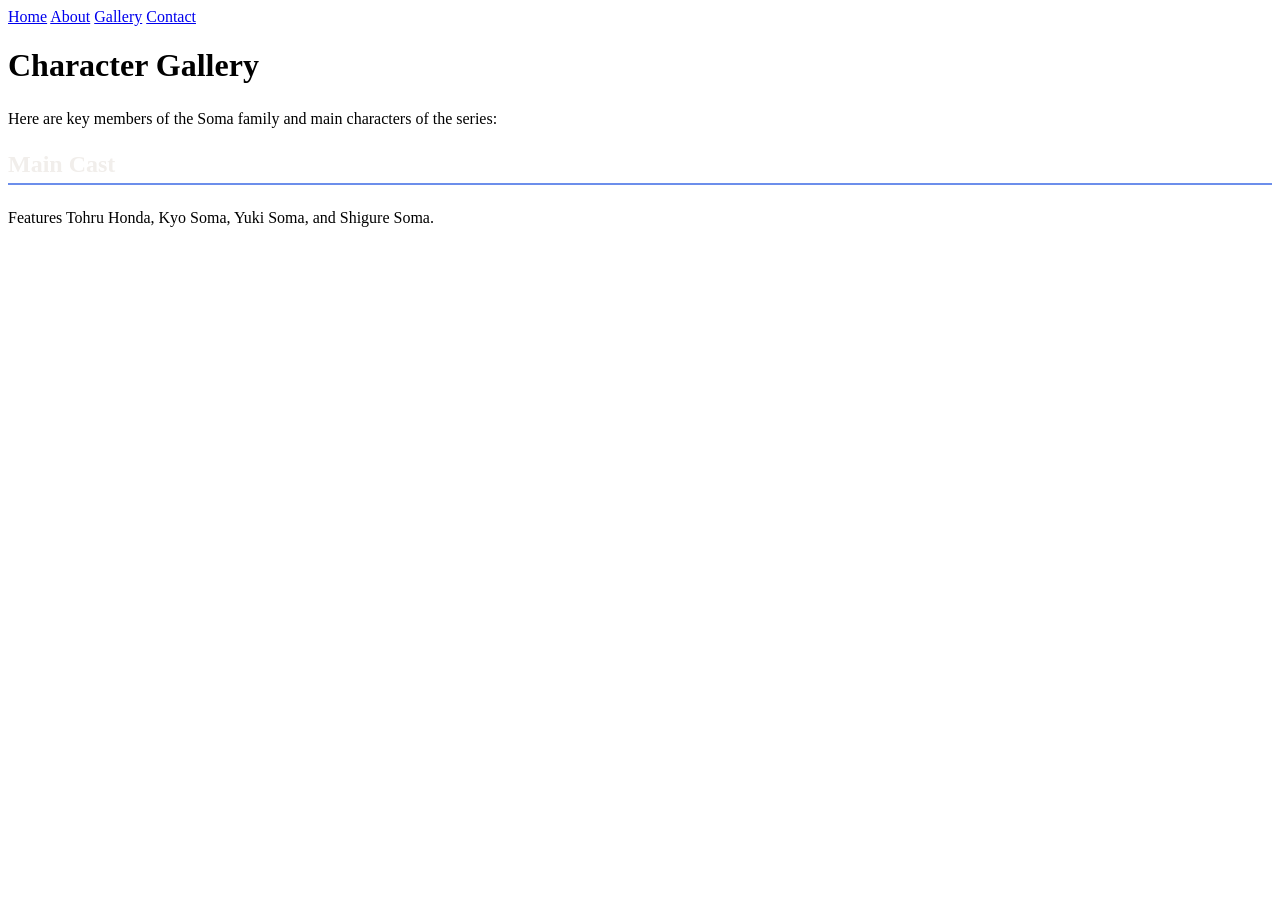
==== Characters.html @ a2cd053d "changes" ====
<!DOCTYPE html>
<html lang="en">
<head>
<meta charset="UTF-8">
<meta name="viewport" content="width=device-width, initial-scale=1.0">
<title>Gallery - Fruits Basket</title>
<link href="styles.css" rel="stylesheet">
</head>
<body>

<nav>
<a href="index.html" target="_blank">Home</a>
<a href="about.html" target="_blank">About</a>
<a href="gallery.html" target="_blank">Gallery</a>
<a href="contact.html" target="_blank">Contact</a>
</nav>

<h1>Character Gallery</h1>
<p>Here are key members of the Soma family and main characters of the series:</p>

<h2>Main Cast</h2>
<p>Features Tohru Honda, Kyo Soma, Yuki Soma, and Shigure Soma.</p>

</body>
</html>
---- styles.css ----
<!-- This is the stylesheet for Fruits Basket-->

/* 1. Body Selector: Background color, font, and background image rules combined into one */
body {
background-color: #f7ecf4;
background-image: url('images/background.jpg');
background-size: cover;
background-repeat: no-repeat;
background-attachment: fixed;
font-family: Arial, sans-serif;
color: #333333;
margin: 20px;
}

/* 2. Heading 2 Selector */
h2 {
color: #f1eeeb;
border-bottom: 2px solid #6c8eeb;
padding-bottom: 5px;
}

/* 3. Text for Paragraphs */
p {
font-size: 16px;
line-height: 1.6;
}

/* --- CLASSES AND IDS --- */

/* Class 1: Used on <p> tag with class="Welcome" for highlight styling */
.Welcome {
font-weight: bold;
color: #2e7d32;
background-color: #e8f5e9;
padding: 10px;
border-radius: 5px;
}

/* Class 2: Used on <img> tag with class="content-image" to limit image size */
.content-image {
max-width: 400px;
height: auto;
border: 3px solid #6c8eeb;
border-radius: 8px;
display: block;
margin: 15px 0;
}

/* ID 1: Used on <h1> tag with id="Fruits-Baskets" featuring a text shadow effect */
#Fruits-Baskets {
color: #d9534f;
text-align: center;
/* Text Effect */
text-shadow: 2px 2px 4px rgba(0, 0, 0, 0.3);
}

/* ID 2: Used on <section> tag with id="main-content" for card styling */
#main-content {
background-color: rgba(255, 255, 255, 0.9);
padding: 20px;
border-radius: 10px;
box-shadow: 0 4px 8px rgba(0, 0, 0, 0.1);
}
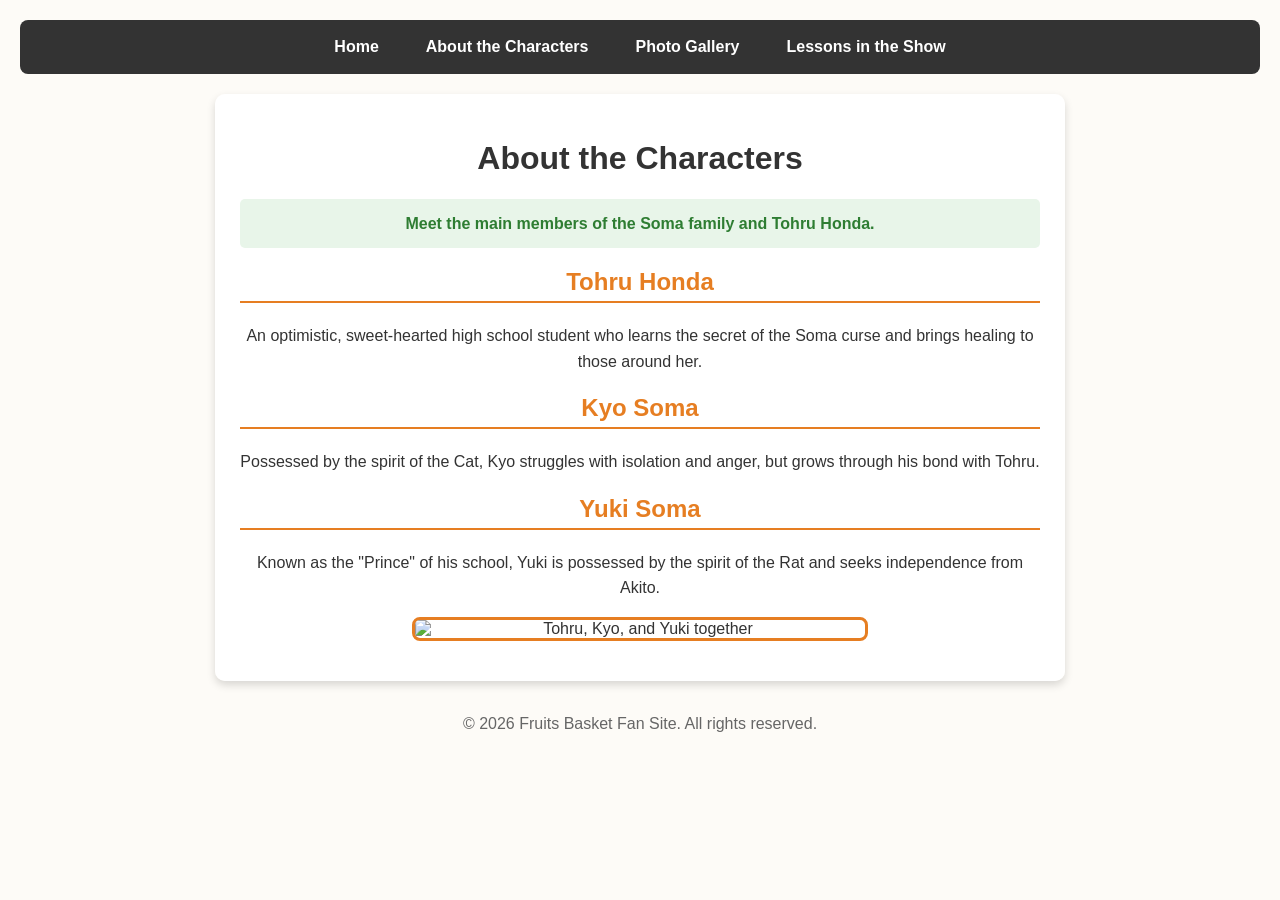
==== commit 238fd7d1: "update" ====
--- a/Characters.html
+++ b/Characters.html
@@ -3,23 +3,41 @@
 <head>
 <meta charset="UTF-8">
 <meta name="viewport" content="width=device-width, initial-scale=1.0">
-<title>Gallery - Fruits Basket</title>
+<title>About the Characters - Fruits Basket</title>
 <link href="styles.css" rel="stylesheet">
 </head>
 <body>
 
+<header>
 <nav>
 <a href="index.html" target="_blank">Home</a>
-<a href="about.html" target="_blank">About</a>
-<a href="gallery.html" target="_blank">Gallery</a>
-<a href="contact.html" target="_blank">Contact</a>
+<a href="about.html" target="_blank">About the Characters</a>
+<a href="gallery.html" target="_blank">Photo Gallery</a>
+<a href="lessons.html" target="_blank">Lessons in the Show</a>
 </nav>
+</header>
 
-<h1>Character Gallery</h1>
-<p>Here are key members of the Soma family and main characters of the series:</p>
+<main id="main-content">
+<h1>About the Characters</h1>
 
-<h2>Main Cast</h2>
-<p>Features Tohru Honda, Kyo Soma, Yuki Soma, and Shigure Soma.</p>
+<p class="Welcome">Meet the main members of the Soma family and Tohru Honda.</p>
+
+<h2>Tohru Honda</h2>
+<p>An optimistic, sweet-hearted high school student who learns the secret of the Soma curse and brings healing to those around her.</p>
+
+<h2>Kyo Soma</h2>
+<p>Possessed by the spirit of the Cat, Kyo struggles with isolation and anger, but grows through his bond with Tohru.</p>
+
+<h2>Yuki Soma</h2>
+<p>Known as the "Prince" of his school, Yuki is possessed by the spirit of the Rat and seeks independence from Akito.</p>
+
+<img src="images/characters.jpg" alt="Tohru, Kyo, and Yuki together" class="content-image">
+</main>
+
+<footer>
+<p>&copy; 2026 Fruits Basket Fan Site. All rights reserved.</p>
+</footer>
 
 </body>
 </html>
+
--- a/styles.css
+++ b/styles.css
@@ -1,63 +1,149 @@
-<!-- This is the stylesheet for Fruits Basket-->
+/* Stylesheet for Fruits Basket Website */
 
-/* 1. Body Selector: Background color, font, and background image rules combined into one */
+/* IMAGE 4 - Requirement 3 & IMAGE 3 - Step 2: Body Selector with background image inside existing body */
 body {
-background-color: #f7ecf4;
-background-image: url('images/background.jpg');
+background-color: #fdfbf7;
+background-image: url('images/background.jpg'); /* Background image declaration */
 background-size: cover;
 background-repeat: no-repeat;
 background-attachment: fixed;
 font-family: Arial, sans-serif;
 color: #333333;
-margin: 20px;
+margin: 0;
+padding: 20px;
 }
 
-/* 2. Heading 2 Selector */
-h2 {
-color: #f1eeeb;
-border-bottom: 2px solid #6c8eeb;
-padding-bottom: 5px;
+/* IMAGE 5 - Requirement 4 & Layout 2: Center align main container using margins */
+/* IMAGE 3 - Step 1: ID 2 styling */
+#main-content {
+background-color: rgba(255, 255, 255, 0.95);
+max-width: 800px;
+margin: 20px auto; /* Horizontal centering */
+padding: 25px;
+border-radius: 10px;
+box-shadow: 0 4px 8px rgba(0, 0, 0, 0.15);
+text-align: center; /* Center aligns text inside container */
 }
 
-/* 3. Text for Paragraphs */
+/* IMAGE 5 - Layout 3: Styled navigation bar */
+nav {
+background-color: #333333;
+border-radius: 8px;
+padding: 10px 0;
+margin-bottom: 20px;
+display: flex;
+justify-content: center; /* Center nav links */
+flex-wrap: wrap;
+gap: 15px;
+}
+
+nav a {
+color: #ffffff;
+text-decoration: none;
+font-weight: bold;
+padding: 8px 16px;
+border-radius: 4px;
+transition: background-color 0.3s ease;
+}
+
+nav a:hover {
+background-color: #e67e22;
+}
+
+/* --- AT LEAST 3 ELEMENT RULE SETS & COMMENTS --- */
+
+/* IMAGE 3 - Step 1: ID 1 used on <h1> tag featuring text shadow effect */
+#Fruits-Baskets {
+color: #d9534f;
+/* IMAGE 3 - Step 2: Text Effect */
+text-shadow: 2px 2px 4px rgba(0, 0, 0, 0.3);
+text-align: center;
+}
+
+/* IMAGE 4 - Requirement 3a: Element Rule Set 2 (h2) */
+h2 {
+color: #e67e22;
+border-bottom: 2px solid #e67e22;
+padding-bottom: 5px;
+text-align: center;
+}
+
+/* IMAGE 4 - Requirement 3a: Element Rule Set 3 (p) */
 p {
 font-size: 16px;
 line-height: 1.6;
+text-align: center;
 }
 
-/* --- CLASSES AND IDS --- */
-
-/* Class 1: Used on <p> tag with class="Welcome" for highlight styling */
+/* IMAGE 3 - Step 1: Class 1 used on <p> tag with class="Welcome" */
 .Welcome {
 font-weight: bold;
 color: #2e7d32;
 background-color: #e8f5e9;
-padding: 10px;
+padding: 12px;
 border-radius: 5px;
 }
 
-/* Class 2: Used on <img> tag with class="content-image" to limit image size */
+/* IMAGE 3 - Step 1: Class 2 used on <img> tag with class="content-image" */
+/* IMAGE 5 - Requirement 3: Percentage image sizing */
 .content-image {
-max-width: 400px;
+width: 90%; /* Sets image to percentage */
+max-width: 450px; /* Constrains size */
 height: auto;
-border: 3px solid #6c8eeb;
+border: 3px solid #e67e22;
 border-radius: 8px;
 display: block;
-margin: 15px 0;
+margin: 15px auto; /* Centers image */
 }
 
-/* ID 1: Used on <h1> tag with id="Fruits-Baskets" featuring a text shadow effect */
-#Fruits-Baskets {
-color: #d9534f;
+footer {
 text-align: center;
-/* Text Effect */
-text-shadow: 2px 2px 4px rgba(0, 0, 0, 0.3);
+margin-top: 30px;
+font-size: 14px;
+color: #666666;
 }
 
-/* ID 2: Used on <section> tag with id="main-content" for card styling */
+/* IMAGE 5 - Requirement 2: Media Queries for at least 2 target breakpoints */
+
+/* Breakpoint 1: Tablets and medium screens (max-width: 768px) */
+@media screen and (max-width: 768px) {
+body {
+padding: 10px;
+}
+
 #main-content {
-background-color: rgba(255, 255, 255, 0.9);
-padding: 20px;
-border-radius: 10px;
-box-shadow: 0 4px 8px rgba(0, 0, 0, 0.1);
-}+padding: 15px;
+width: 95%;
+}
+
+nav {
+gap: 10px;
+}
+
+nav a {
+padding: 6px 12px;
+font-size: 14px;
+}
+}
+
+/* Breakpoint 2: Mobile screens (max-width: 600px) */
+@media screen and (max-width: 600px) {
+nav {
+flex-direction: column;
+align-items: center;
+}
+
+nav a {
+width: 80%;
+text-align: center;
+}
+
+h1#Fruits-Baskets {
+font-size: 22px;
+}
+
+.content-image {
+width: 100%;
+}
+}
+
